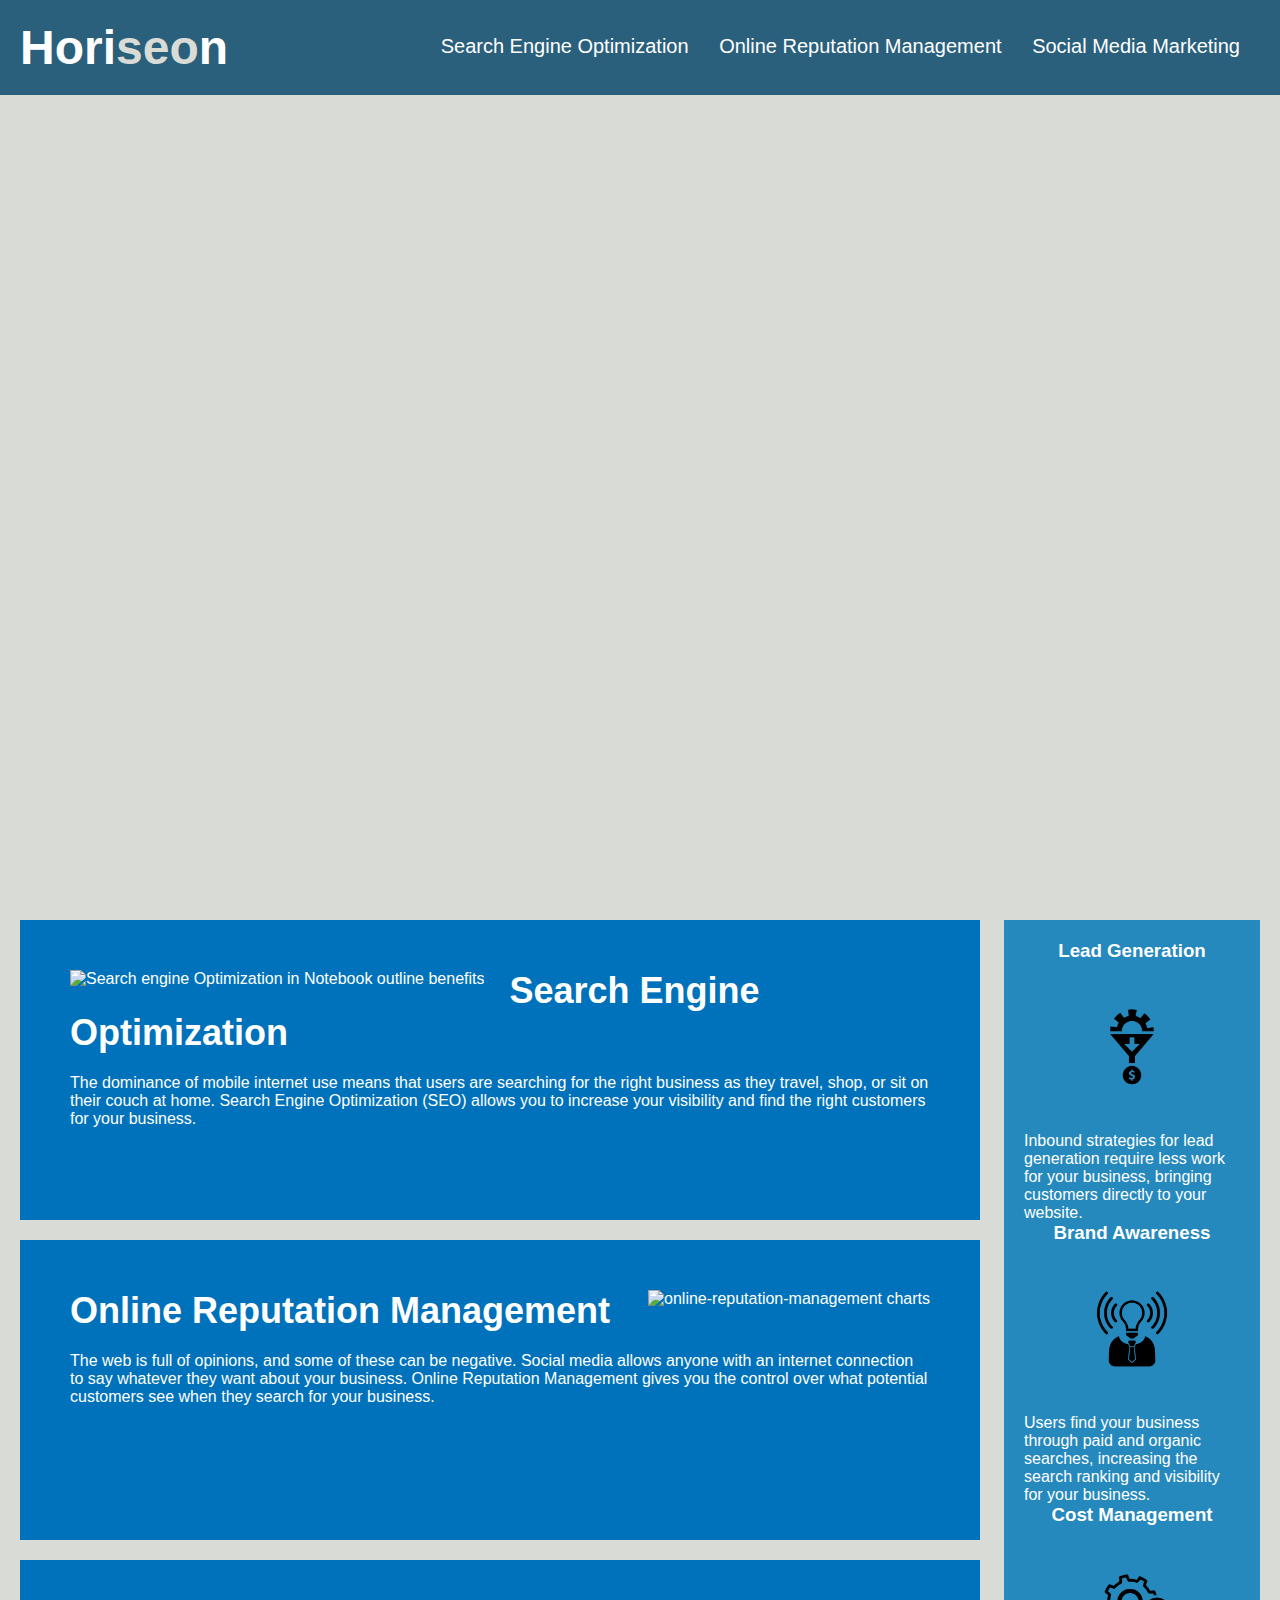
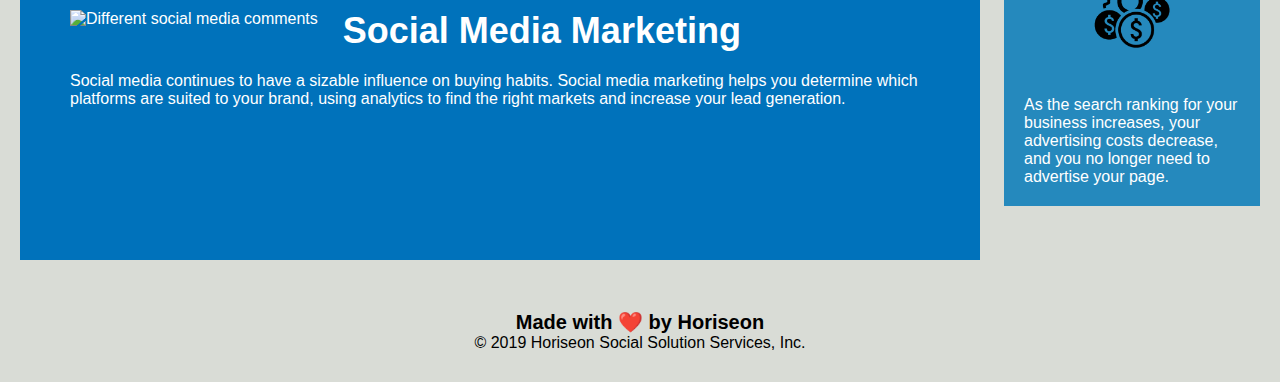
==== index.html @ bb8d6896 "Made some change to both html and css (condensing and restructuring)" ====
<!DOCTYPE html>
<html lang="en-us">

<head>
    <meta charset="UTF-8" />
    <link rel="stylesheet" href="./assets/css/style.css">
    <title>Horiseon</title>
</head>

<body>
    <div class="header">
        <h1>Hori<span class="seo">seo</span>n</h1>
        <div>
            <ul>
                <li>
                    <a href="#search-engine-optimization">Search Engine Optimization</a>
                </li>
                <li>
                    <a href="#online-reputation-management">Online Reputation Management</a>
                </li>
                <li>
                    <a href="#social-media-marketing">Social Media Marketing</a>
                </li>
            </ul>
        </div>
    </div>
    <div class="hero"></div>
    <div class="content">
        <div id="search-engine-optimization" class="search-engine-optimization">
            <img src="./assets/images/search-engine-optimization.jpg" class="float-left" alt="Search engine Optimization in Notebook outline benefits" />
            <h2>Search Engine Optimization</h2>
            <p>
                The dominance of mobile internet use means that users are searching for the right business as they travel, shop, or sit on their couch at home. Search Engine Optimization (SEO) allows you to increase your visibility and find the right customers for your business.
            </p>
        </div>
        <div id="online-reputation-management" class="online-reputation-management">
            <img src="./assets/images/online-reputation-management.jpg" class="float-right" alt="online-reputation-management charts"/>
            <h2>Online Reputation Management</h2>
            <p>
                The web is full of opinions, and some of these can be negative. Social media allows anyone with an internet connection to say whatever they want about your business. Online Reputation Management gives you the control over what potential customers see when they search for your business.
            </p>
        </div>
        <div id="social-media-marketing" class="social-media-marketing">
            <img src="./assets/images/social-media-marketing.jpg" class="float-left" alt="Different social media comments"/>
            <h2>Social Media Marketing</h2>
            <p>
                Social media continues to have a sizable influence on buying habits. Social media marketing helps you determine which platforms are suited to your brand, using analytics to find the right markets and increase your lead generation.
            </p>
        </div>
    </div>
    <div class="benefits">
        <div class="benefit-lead">
            <h3>Lead Generation</h3>
            <img src="./assets/images/lead-generation.png" alt=""/>
            <p>
                Inbound strategies for lead generation require less work for your business, bringing customers directly to your website.
            </p>
        </div>
        <div class="benefit-brand">
            <h3>Brand Awareness</h3>
            <img src="./assets/images/brand-awareness.png" alt=""/>
            <p>
                Users find your business through paid and organic searches, increasing the search ranking and visibility for your business.
            </p>
        </div>
        <div class="benefit-cost">
            <h3>Cost Management</h3>
            <img src="./assets/images/cost-management.png" alt=""></img>
            <p>
                As the search ranking for your business increases, your advertising costs decrease, and you no longer need to advertise your page.
            </p>
        </div>
    </div>
   
</body>
 <div class="footer">
        <h2>Made with ❤️️ by Horiseon</h2>
        <p>
            &copy; 2019 Horiseon Social Solution Services, Inc.
        </p>
    </div>
</html>
---- assets/css/style.css ----
* {
    box-sizing: border-box;
    padding: 0;
    margin: 0;
}

body {
    background-color: #d9dcd6;
}

.header {
    padding: 20px;
    font-family: 'Trebuchet MS', 'Lucida Sans Unicode', 'Lucida Grande', 'Lucida Sans', Arial, sans-serif;
    background-color: #2a607c;
    color: #ffffff;
}

.header h1 {
    display: inline-block;
    font-size: 48px;
}

.header h1 .seo {
    color: #d9dcd6;
}

.header div {
    padding-top: 15px;
    margin-right: 20px;
    float: right;
    font-family: 'Gill Sans', 'Gill Sans MT', Calibri, 'Trebuchet MS', sans-serif;
    font-size: 20px;
}

.header div ul {
    list-style-type: none;
}

.header div ul li {
    display: inline-block;
    margin-left: 25px;
}

a {
    color: #ffffff;
    text-decoration: none;
}

p {
    font-size: 16px;
}

.hero {
    height: 800px;
    width: 100%;
    margin-bottom: 25px;
    background-image: url("../images/digital-marketing-meeting.jpg");
    background-size: cover;
    background-position: center;
}

.float-left {
    float: left;
    margin-right: 25px;
}

.float-right {
    float: right;
    margin-left: 25px;
}

.content {
    width: 75%;
    display: inline-block;
    margin-left: 20px;
}

.content div {
    margin-bottom: 20px;
    padding: 50px;
    height: 300px;
    font-family: 'Gill Sans', 'Gill Sans MT', Calibri, 'Trebuchet MS', sans-serif;
    background-color: #0072bb;
    color: #ffffff;
}

.content img {
    max-height: 200px;
}

.content h2 {
    margin-bottom: 20px;
    font-size: 36px;
}

.benefits {
    margin-right: 20px;
    padding: 20px;
    clear: both;
    float: right;
    width: 20%;
    height: 100%;
    font-family: 'Gill Sans', 'Gill Sans MT', Calibri, 'Trebuchet MS', sans-serif;
    background-color: #2589bd;
    margin-bottom: 32px;
    color: #ffffff;
}

.benefits h3 {
    margin-bottom: 10px;
    text-align: center;
}

.benefits img {
    display: block;
    margin: 10px auto;
    max-width: 150px;
}


.footer {
    padding: 30px;
    clear: both;
    font-family: 'Trebuchet MS', 'Lucida Sans Unicode', 'Lucida Grande', 'Lucida Sans', Arial, sans-serif;
    text-align: center;
}

.footer h2 {
    font-size: 20px;
}
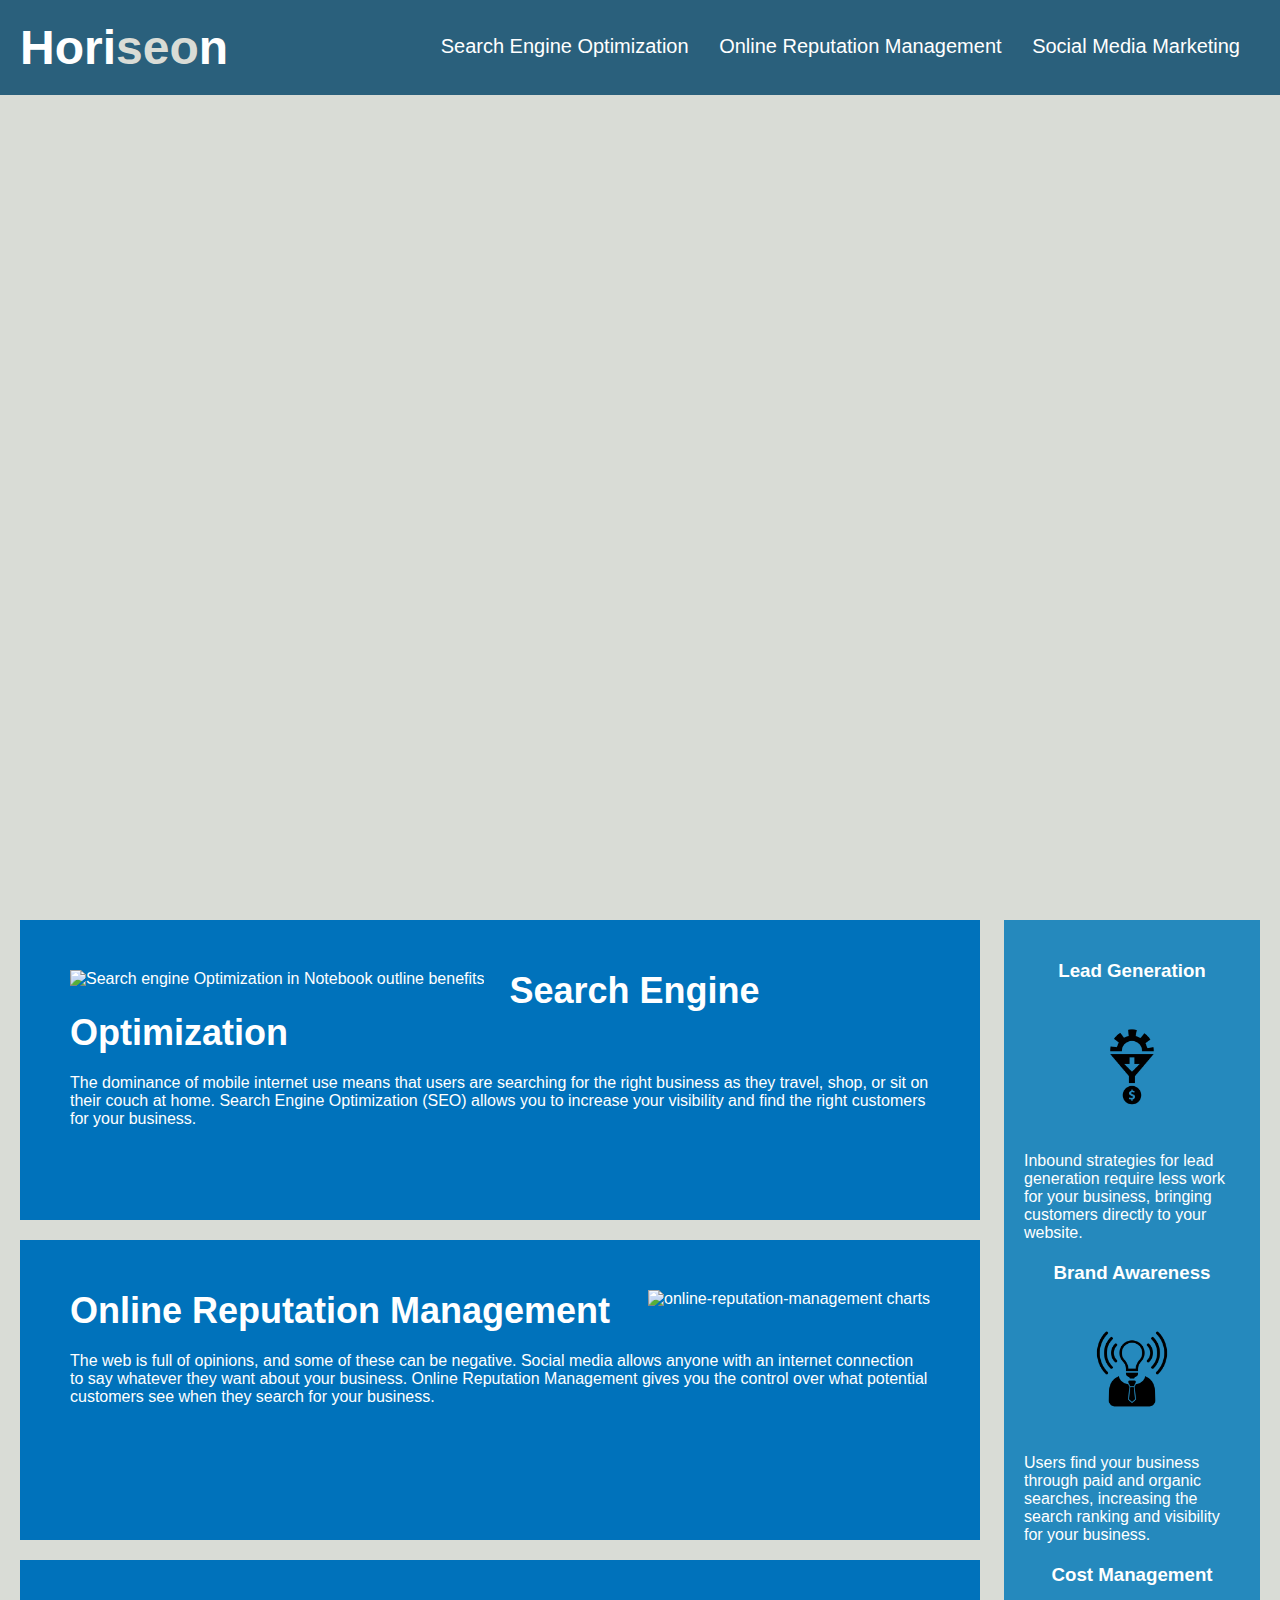
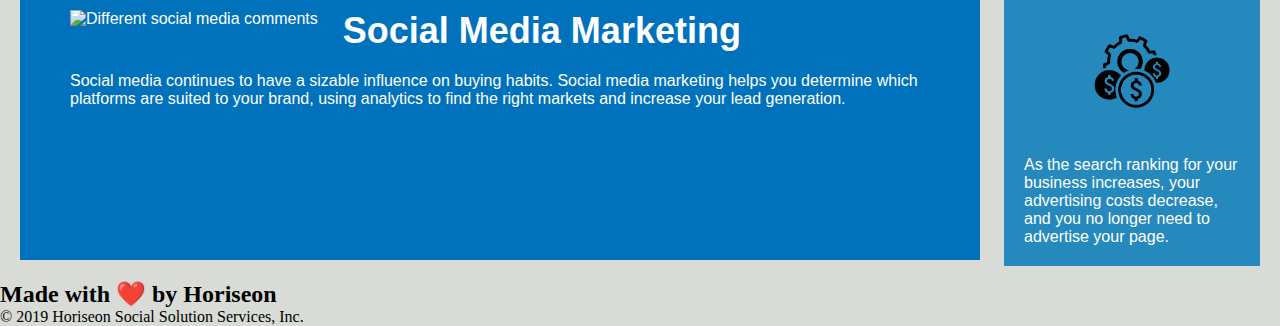
==== commit d9df17f2: "Last few changes awaiting review." ====
--- a/index.html
+++ b/index.html
@@ -26,21 +26,21 @@
     </div>
     <div class="hero"></div>
     <div class="content">
-        <div id="search-engine-optimization" class="search-engine-optimization">
+        <div id="search-engine-optimization">
             <img src="./assets/images/search-engine-optimization.jpg" class="float-left" alt="Search engine Optimization in Notebook outline benefits" />
             <h2>Search Engine Optimization</h2>
             <p>
                 The dominance of mobile internet use means that users are searching for the right business as they travel, shop, or sit on their couch at home. Search Engine Optimization (SEO) allows you to increase your visibility and find the right customers for your business.
             </p>
         </div>
-        <div id="online-reputation-management" class="online-reputation-management">
+        <div id="online-reputation-management">
             <img src="./assets/images/online-reputation-management.jpg" class="float-right" alt="online-reputation-management charts"/>
             <h2>Online Reputation Management</h2>
             <p>
                 The web is full of opinions, and some of these can be negative. Social media allows anyone with an internet connection to say whatever they want about your business. Online Reputation Management gives you the control over what potential customers see when they search for your business.
             </p>
         </div>
-        <div id="social-media-marketing" class="social-media-marketing">
+        <div id="social-media-marketing">
             <img src="./assets/images/social-media-marketing.jpg" class="float-left" alt="Different social media comments"/>
             <h2>Social Media Marketing</h2>
             <p>
@@ -51,21 +51,21 @@
     <div class="benefits">
         <div class="benefit-lead">
             <h3>Lead Generation</h3>
-            <img src="./assets/images/lead-generation.png" alt=""/>
+            <img src="./assets/images/lead-generation.png" alt="gear funneling down into money"/>
             <p>
                 Inbound strategies for lead generation require less work for your business, bringing customers directly to your website.
             </p>
         </div>
         <div class="benefit-brand">
             <h3>Brand Awareness</h3>
-            <img src="./assets/images/brand-awareness.png" alt=""/>
+            <img src="./assets/images/brand-awareness.png" alt="bulb sending out signal"/>
             <p>
                 Users find your business through paid and organic searches, increasing the search ranking and visibility for your business.
             </p>
         </div>
         <div class="benefit-cost">
             <h3>Cost Management</h3>
-            <img src="./assets/images/cost-management.png" alt=""></img>
+            <img src="./assets/images/cost-management.png" alt="gear surrounded by money"></img>
             <p>
                 As the search ranking for your business increases, your advertising costs decrease, and you no longer need to advertise your page.
             </p>
@@ -73,10 +73,12 @@
     </div>
    
 </body>
+<footer>
  <div class="footer">
         <h2>Made with ❤️️ by Horiseon</h2>
         <p>
             &copy; 2019 Horiseon Social Solution Services, Inc.
         </p>
     </div>
+</footer>
 </html>
--- a/assets/css/style.css
+++ b/assets/css/style.css
@@ -46,10 +46,6 @@
     text-decoration: none;
 }
 
-p {
-    font-size: 16px;
-}
-
 .hero {
     height: 800px;
     width: 100%;
@@ -57,6 +53,10 @@
     background-image: url("../images/digital-marketing-meeting.jpg");
     background-size: cover;
     background-position: center;
+}
+
+p {
+    font-size: 16px;
 }
 
 .float-left {
@@ -74,7 +74,7 @@
     display: inline-block;
     margin-left: 20px;
 }
-
+/* condensed all the seperate div classes, img classes, and h2 to just .content div, img, and h2 */
 .content div {
     margin-bottom: 20px;
     padding: 50px;
@@ -106,7 +106,9 @@
     color: #ffffff;
 }
 
+/* Did the same here for the benefits div. I also moved up the font color and bottom margin to the benefits class */
 .benefits h3 {
+    margin-top: 20px;
     margin-bottom: 10px;
     text-align: center;
 }
@@ -117,8 +119,8 @@
     max-width: 150px;
 }
 
-
-.footer {
+/* Don't think anything below is necessary but i just commented it out. */
+/* .footer {
     padding: 30px;
     clear: both;
     font-family: 'Trebuchet MS', 'Lucida Sans Unicode', 'Lucida Grande', 'Lucida Sans', Arial, sans-serif;
@@ -127,4 +129,4 @@
 
 .footer h2 {
     font-size: 20px;
-}
+} */
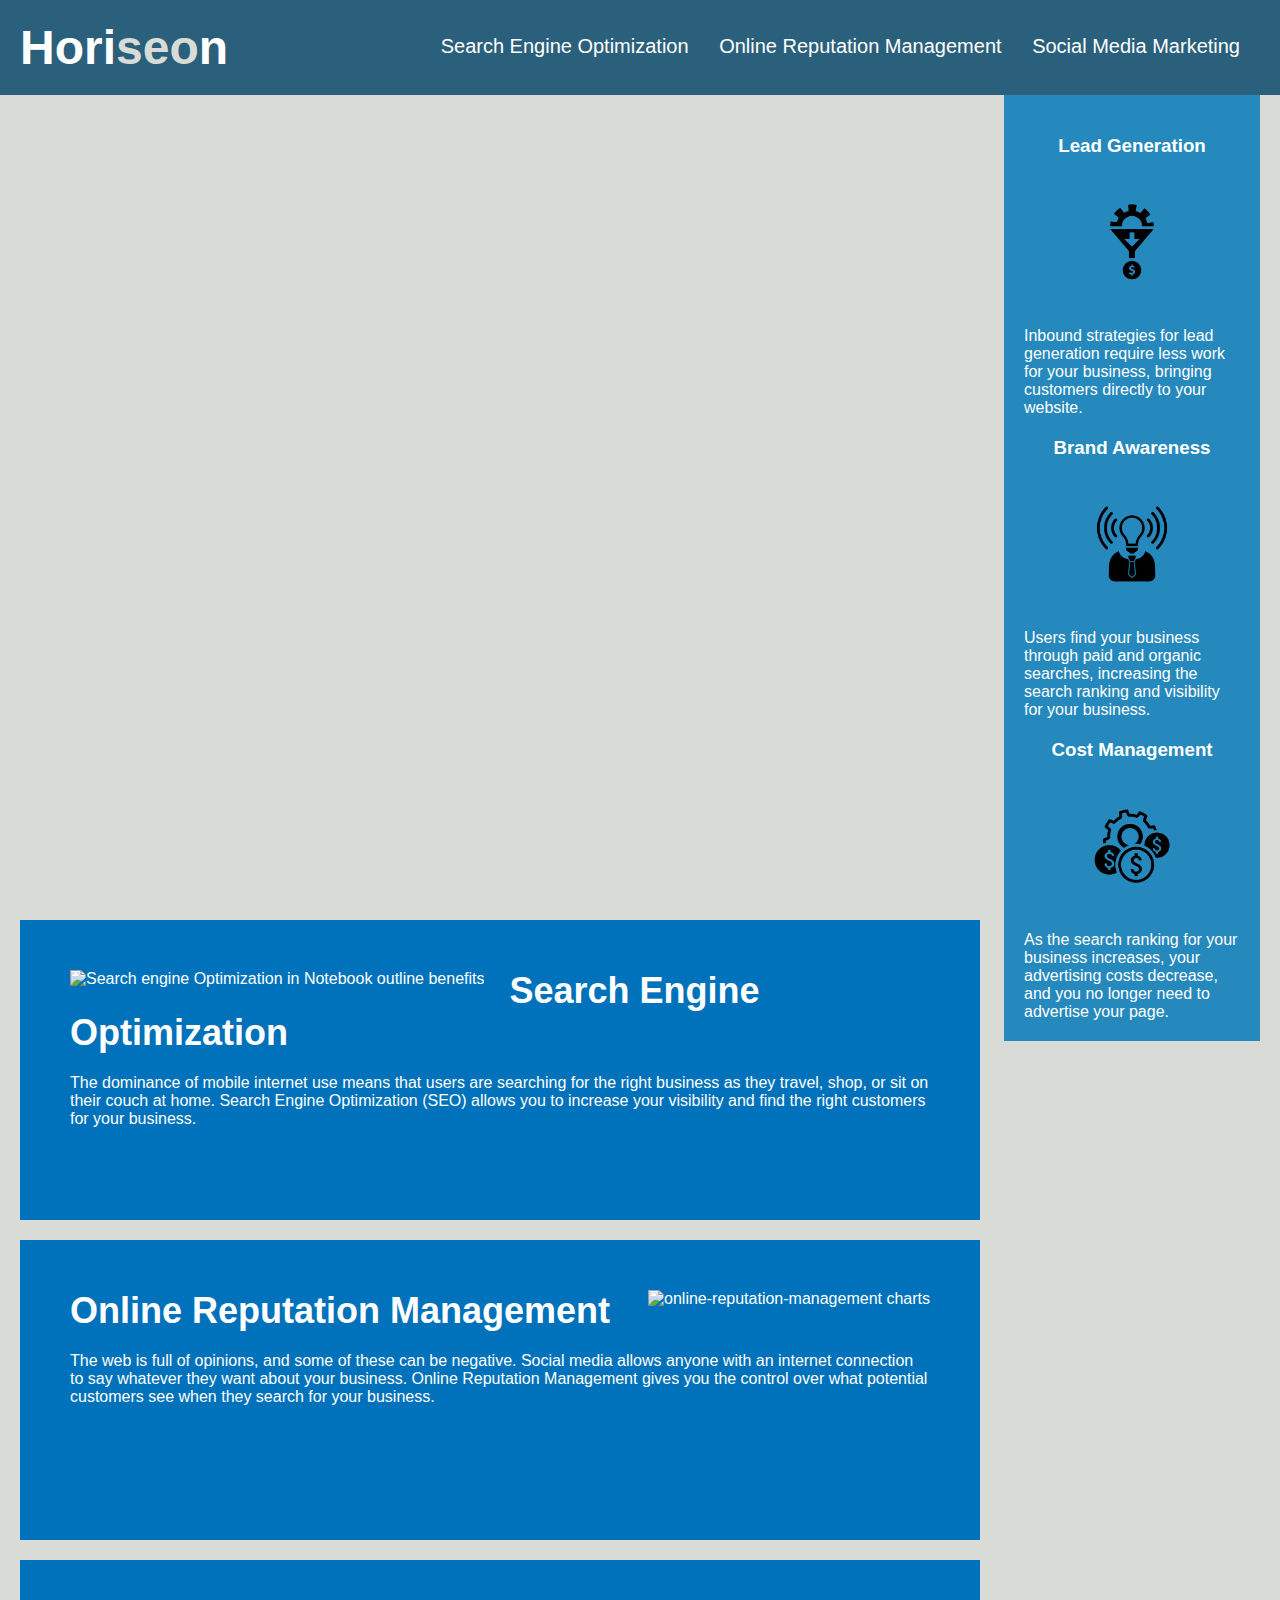
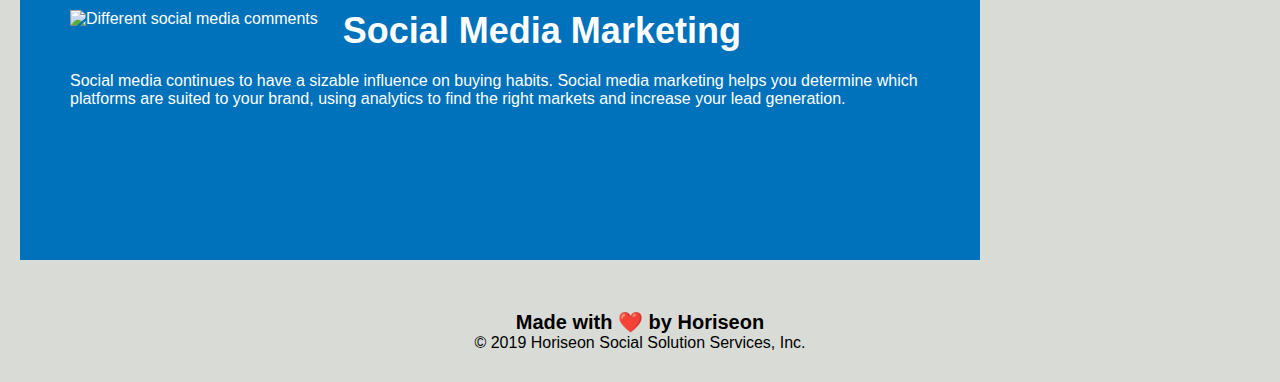
==== commit e8f158bf: "Changed divs to real semantics" ====
--- a/index.html
+++ b/index.html
@@ -8,9 +8,10 @@
 </head>
 
 <body>
-    <div class="header">
+    <!-- This is our header, which includes our nav bar -->
+    <header>
         <h1>Hori<span class="seo">seo</span>n</h1>
-        <div>
+        <nav id="nav">
             <ul>
                 <li>
                     <a href="#search-engine-optimization">Search Engine Optimization</a>
@@ -22,10 +23,12 @@
                     <a href="#social-media-marketing">Social Media Marketing</a>
                 </li>
             </ul>
-        </div>
-    </div>
-    <div class="hero"></div>
-    <div class="content">
+        </nav>
+    </header>
+    <!-- main content for our site -->
+    <main>
+        <!-- The main Picture for the website -->
+        <figure id="hero" alt="Working group"></figure>
         <div id="search-engine-optimization">
             <img src="./assets/images/search-engine-optimization.jpg" class="float-left" alt="Search engine Optimization in Notebook outline benefits" />
             <h2>Search Engine Optimization</h2>
@@ -47,38 +50,41 @@
                 Social media continues to have a sizable influence on buying habits. Social media marketing helps you determine which platforms are suited to your brand, using analytics to find the right markets and increase your lead generation.
             </p>
         </div>
-    </div>
-    <div class="benefits">
-        <div class="benefit-lead">
+    </main>
+    <!-- The aside information -->
+    <aside>
+        <div id="benefit-lead">
             <h3>Lead Generation</h3>
             <img src="./assets/images/lead-generation.png" alt="gear funneling down into money"/>
             <p>
                 Inbound strategies for lead generation require less work for your business, bringing customers directly to your website.
             </p>
         </div>
-        <div class="benefit-brand">
+        <div id="benefit-brand">
             <h3>Brand Awareness</h3>
             <img src="./assets/images/brand-awareness.png" alt="bulb sending out signal"/>
             <p>
                 Users find your business through paid and organic searches, increasing the search ranking and visibility for your business.
             </p>
         </div>
-        <div class="benefit-cost">
+        <div id="benefit-cost">
             <h3>Cost Management</h3>
             <img src="./assets/images/cost-management.png" alt="gear surrounded by money"></img>
             <p>
                 As the search ranking for your business increases, your advertising costs decrease, and you no longer need to advertise your page.
             </p>
         </div>
-    </div>
-   
+    </aside>
+    <!-- The start of Footer -->
+    <footer>
+     
+            <h2>Made with ❤️️ by Horiseon</h2>
+            <p>
+                &copy; 2019 Horiseon Social Solution Services, Inc.
+            </p>
+       
+    </footer>
+
 </body>
-<footer>
- <div class="footer">
-        <h2>Made with ❤️️ by Horiseon</h2>
-        <p>
-            &copy; 2019 Horiseon Social Solution Services, Inc.
-        </p>
-    </div>
-</footer>
+
 </html>
--- a/assets/css/style.css
+++ b/assets/css/style.css
@@ -8,23 +8,23 @@
     background-color: #d9dcd6;
 }
 
-.header {
+header {
     padding: 20px;
     font-family: 'Trebuchet MS', 'Lucida Sans Unicode', 'Lucida Grande', 'Lucida Sans', Arial, sans-serif;
     background-color: #2a607c;
     color: #ffffff;
 }
 
-.header h1 {
+header h1 {
     display: inline-block;
     font-size: 48px;
 }
 
-.header h1 .seo {
+header h1 .seo {
     color: #d9dcd6;
 }
 
-.header div {
+header nav {
     padding-top: 15px;
     margin-right: 20px;
     float: right;
@@ -32,11 +32,11 @@
     font-size: 20px;
 }
 
-.header div ul {
+header nav ul {
     list-style-type: none;
 }
 
-.header div ul li {
+header nav ul li {
     display: inline-block;
     margin-left: 25px;
 }
@@ -46,7 +46,7 @@
     text-decoration: none;
 }
 
-.hero {
+#hero {
     height: 800px;
     width: 100%;
     margin-bottom: 25px;
@@ -69,13 +69,13 @@
     margin-left: 25px;
 }
 
-.content {
+main {
     width: 75%;
     display: inline-block;
     margin-left: 20px;
 }
 /* condensed all the seperate div classes, img classes, and h2 to just .content div, img, and h2 */
-.content div {
+main div {
     margin-bottom: 20px;
     padding: 50px;
     height: 300px;
@@ -83,17 +83,17 @@
     background-color: #0072bb;
     color: #ffffff;
 }
-
-.content img {
+/* all img properties in the content div */
+main img {
     max-height: 200px;
 }
-
-.content h2 {
+/* all h2 property, didn't want to do just h2 tag in case they are added somewhere else in webpage in the future */
+main h2 {
     margin-bottom: 20px;
     font-size: 36px;
 }
 
-.benefits {
+aside {
     margin-right: 20px;
     padding: 20px;
     clear: both;
@@ -107,26 +107,26 @@
 }
 
 /* Did the same here for the benefits div. I also moved up the font color and bottom margin to the benefits class */
-.benefits h3 {
+aside h3 {
     margin-top: 20px;
     margin-bottom: 10px;
     text-align: center;
 }
-
-.benefits img {
+/* all img tags in the benefits div  */
+aside img {
     display: block;
     margin: 10px auto;
     max-width: 150px;
 }
 
 /* Don't think anything below is necessary but i just commented it out. */
-/* .footer {
+footer {
     padding: 30px;
     clear: both;
     font-family: 'Trebuchet MS', 'Lucida Sans Unicode', 'Lucida Grande', 'Lucida Sans', Arial, sans-serif;
     text-align: center;
 }
 
-.footer h2 {
+footer h2 {
     font-size: 20px;
-} */
+} 
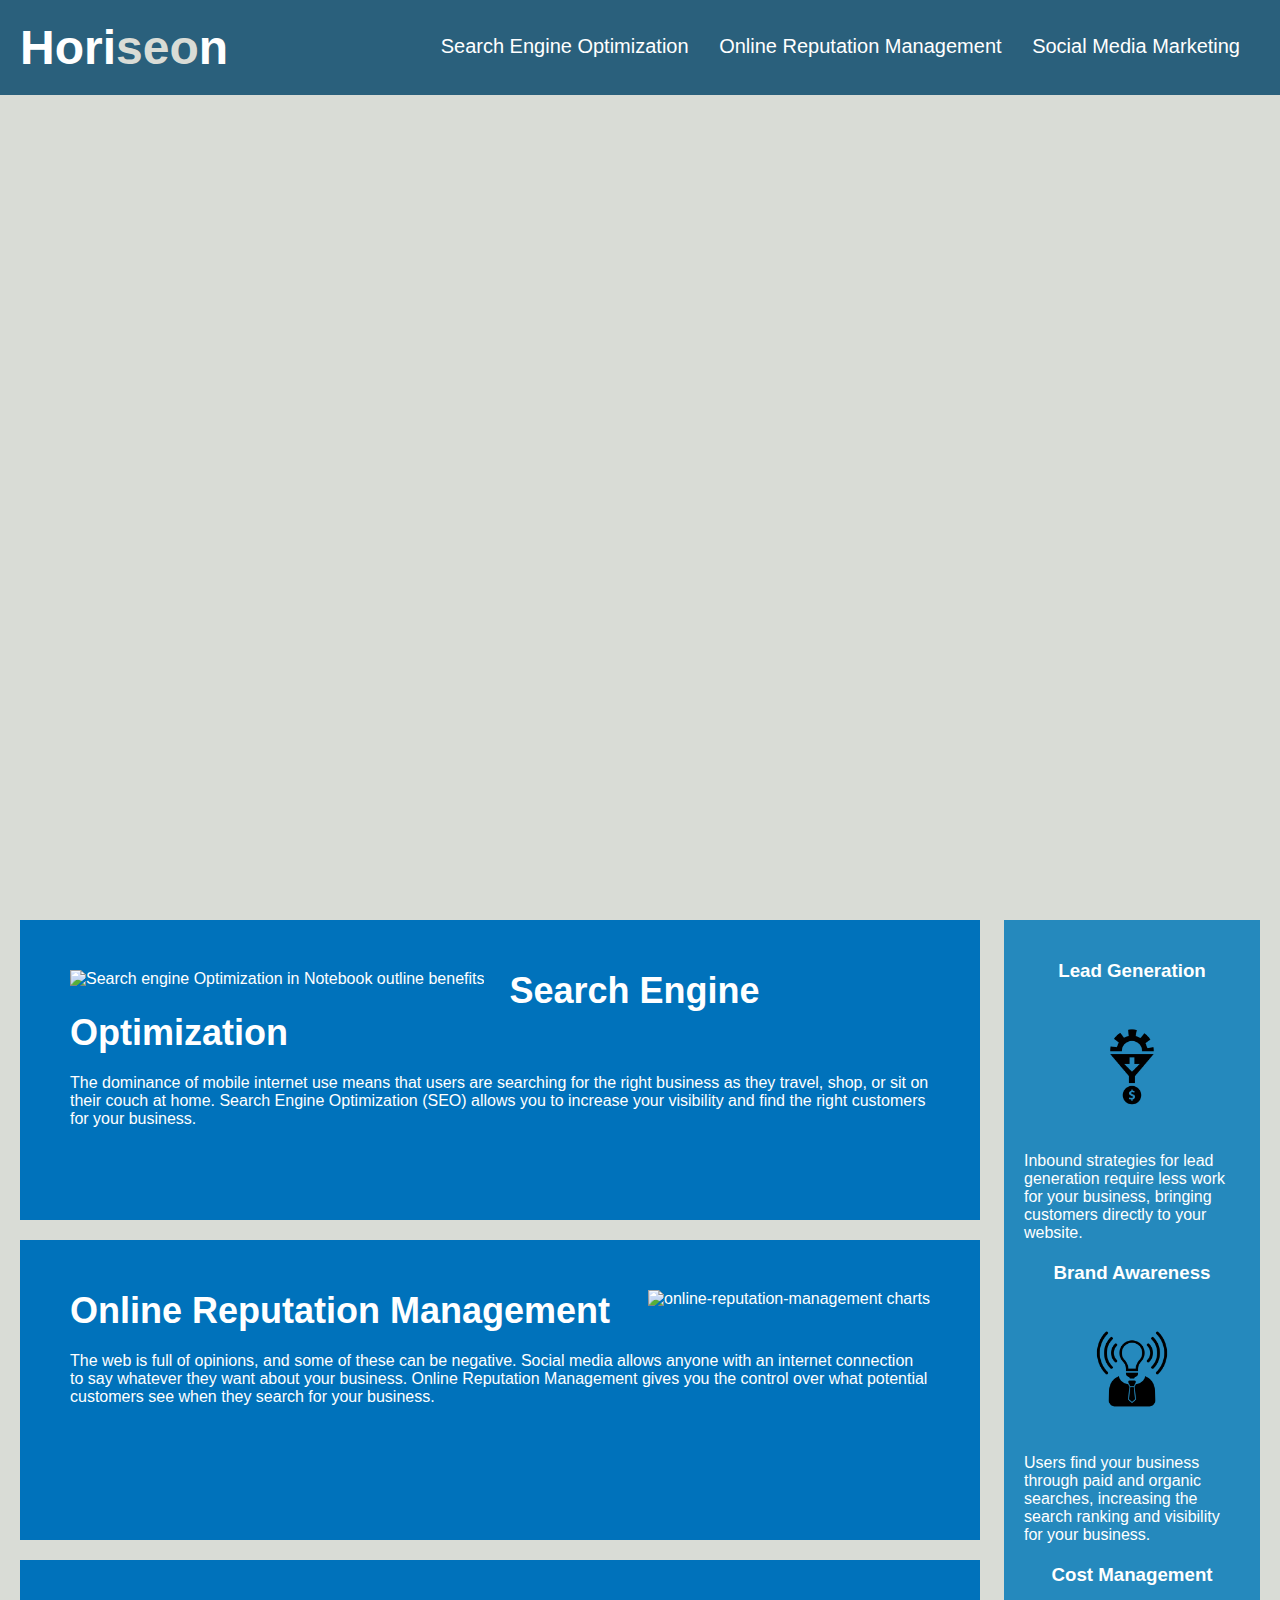
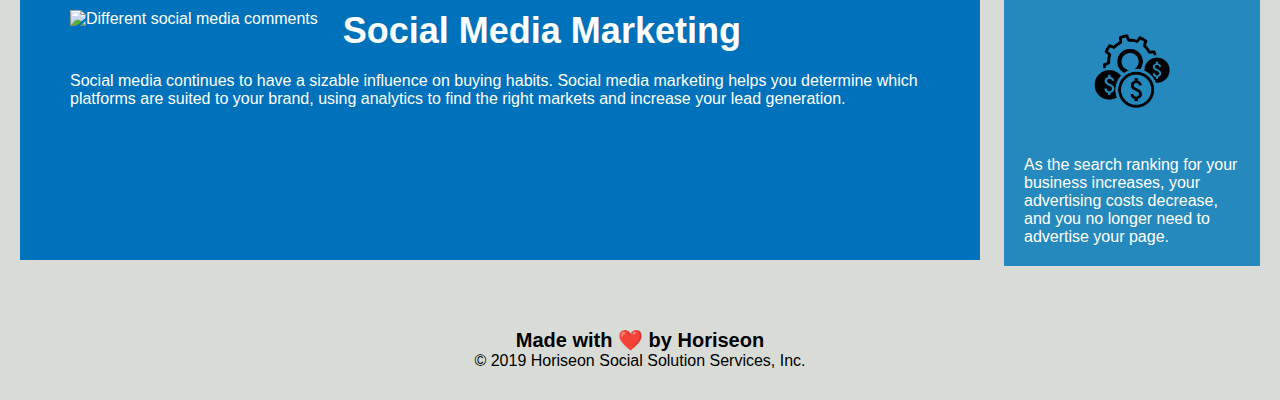
==== commit b11138b5: "Possibly last changes before deploying" ====
--- a/index.html
+++ b/index.html
@@ -4,14 +4,14 @@
 <head>
     <meta charset="UTF-8" />
     <link rel="stylesheet" href="./assets/css/style.css">
-    <title>Horiseon</title>
+    <title>Horiseon search-engine-optimization</title>
 </head>
 
 <body>
     <!-- This is our header, which includes our nav bar -->
     <header>
         <h1>Hori<span class="seo">seo</span>n</h1>
-        <nav id="nav">
+        <nav>
             <ul>
                 <li>
                     <a href="#search-engine-optimization">Search Engine Optimization</a>
@@ -24,56 +24,67 @@
                 </li>
             </ul>
         </nav>
-    </header>
+    </header> 
+    
+    <!-- The main Picture for the website "a Banner" -->
+    <figure id="hero" alt=""></figure>
+
     <!-- main content for our site -->
     <main>
-        <!-- The main Picture for the website -->
-        <figure id="hero" alt="Working group"></figure>
-        <div id="search-engine-optimization">
+        <!-- Article section for main text -->
+
+        <article id="search-engine-optimization">
             <img src="./assets/images/search-engine-optimization.jpg" class="float-left" alt="Search engine Optimization in Notebook outline benefits" />
             <h2>Search Engine Optimization</h2>
             <p>
                 The dominance of mobile internet use means that users are searching for the right business as they travel, shop, or sit on their couch at home. Search Engine Optimization (SEO) allows you to increase your visibility and find the right customers for your business.
             </p>
-        </div>
-        <div id="online-reputation-management">
+        </article>
+
+        <article id="online-reputation-management">
             <img src="./assets/images/online-reputation-management.jpg" class="float-right" alt="online-reputation-management charts"/>
             <h2>Online Reputation Management</h2>
             <p>
                 The web is full of opinions, and some of these can be negative. Social media allows anyone with an internet connection to say whatever they want about your business. Online Reputation Management gives you the control over what potential customers see when they search for your business.
             </p>
-        </div>
-        <div id="social-media-marketing">
+        </article>
+
+        <article id="social-media-marketing">
             <img src="./assets/images/social-media-marketing.jpg" class="float-left" alt="Different social media comments"/>
             <h2>Social Media Marketing</h2>
             <p>
                 Social media continues to have a sizable influence on buying habits. Social media marketing helps you determine which platforms are suited to your brand, using analytics to find the right markets and increase your lead generation.
             </p>
-        </div>
+        </article>
+
     </main>
-    <!-- The aside information -->
+    <!-- The Aside information -->
     <aside>
-        <div id="benefit-lead">
+        <!-- each section of the aside -->
+        <section id="benefit-lead">
             <h3>Lead Generation</h3>
             <img src="./assets/images/lead-generation.png" alt="gear funneling down into money"/>
             <p>
                 Inbound strategies for lead generation require less work for your business, bringing customers directly to your website.
             </p>
-        </div>
-        <div id="benefit-brand">
+        </section>
+
+        <section id="benefit-brand">
             <h3>Brand Awareness</h3>
             <img src="./assets/images/brand-awareness.png" alt="bulb sending out signal"/>
             <p>
                 Users find your business through paid and organic searches, increasing the search ranking and visibility for your business.
             </p>
-        </div>
-        <div id="benefit-cost">
+        </section>
+
+        <section id="benefit-cost">
             <h3>Cost Management</h3>
             <img src="./assets/images/cost-management.png" alt="gear surrounded by money"></img>
             <p>
                 As the search ranking for your business increases, your advertising costs decrease, and you no longer need to advertise your page.
             </p>
-        </div>
+        </section>
+
     </aside>
     <!-- The start of Footer -->
     <footer>
--- a/assets/css/style.css
+++ b/assets/css/style.css
@@ -1,14 +1,26 @@
+/* Global */
 * {
     box-sizing: border-box;
     padding: 0;
     margin: 0;
 }
 
+a {
+    color: #ffffff;
+    text-decoration: none;
+  
+}
+
 body {
     background-color: #d9dcd6;
 }
 
+p {
+    font-size: 16px;
+}
+/* header styles */
 header {
+   
     padding: 20px;
     font-family: 'Trebuchet MS', 'Lucida Sans Unicode', 'Lucida Grande', 'Lucida Sans', Arial, sans-serif;
     background-color: #2a607c;
@@ -24,7 +36,8 @@
     color: #d9dcd6;
 }
 
-header nav {
+/* nav styling */
+nav {
     padding-top: 15px;
     margin-right: 20px;
     float: right;
@@ -32,20 +45,16 @@
     font-size: 20px;
 }
 
-header nav ul {
+nav ul {
     list-style-type: none;
 }
 
-header nav ul li {
+nav ul li {
     display: inline-block;
     margin-left: 25px;
 }
 
-a {
-    color: #ffffff;
-    text-decoration: none;
-}
-
+/* (figure tag) banner style */
 #hero {
     height: 800px;
     width: 100%;
@@ -55,10 +64,7 @@
     background-position: center;
 }
 
-p {
-    font-size: 16px;
-}
-
+/* main styling */
 .float-left {
     float: left;
     margin-right: 25px;
@@ -74,8 +80,8 @@
     display: inline-block;
     margin-left: 20px;
 }
-/* condensed all the seperate div classes, img classes, and h2 to just .content div, img, and h2 */
-main div {
+
+main article {
     margin-bottom: 20px;
     padding: 50px;
     height: 300px;
@@ -83,16 +89,17 @@
     background-color: #0072bb;
     color: #ffffff;
 }
-/* all img properties in the content div */
+
 main img {
     max-height: 200px;
 }
-/* all h2 property, didn't want to do just h2 tag in case they are added somewhere else in webpage in the future */
+
 main h2 {
     margin-bottom: 20px;
     font-size: 36px;
 }
 
+/* aside styling */
 aside {
     margin-right: 20px;
     padding: 20px;
@@ -106,20 +113,19 @@
     color: #ffffff;
 }
 
-/* Did the same here for the benefits div. I also moved up the font color and bottom margin to the benefits class */
 aside h3 {
     margin-top: 20px;
     margin-bottom: 10px;
     text-align: center;
 }
-/* all img tags in the benefits div  */
+
 aside img {
     display: block;
     margin: 10px auto;
     max-width: 150px;
 }
 
-/* Don't think anything below is necessary but i just commented it out. */
+/* footer styling */
 footer {
     padding: 30px;
     clear: both;
